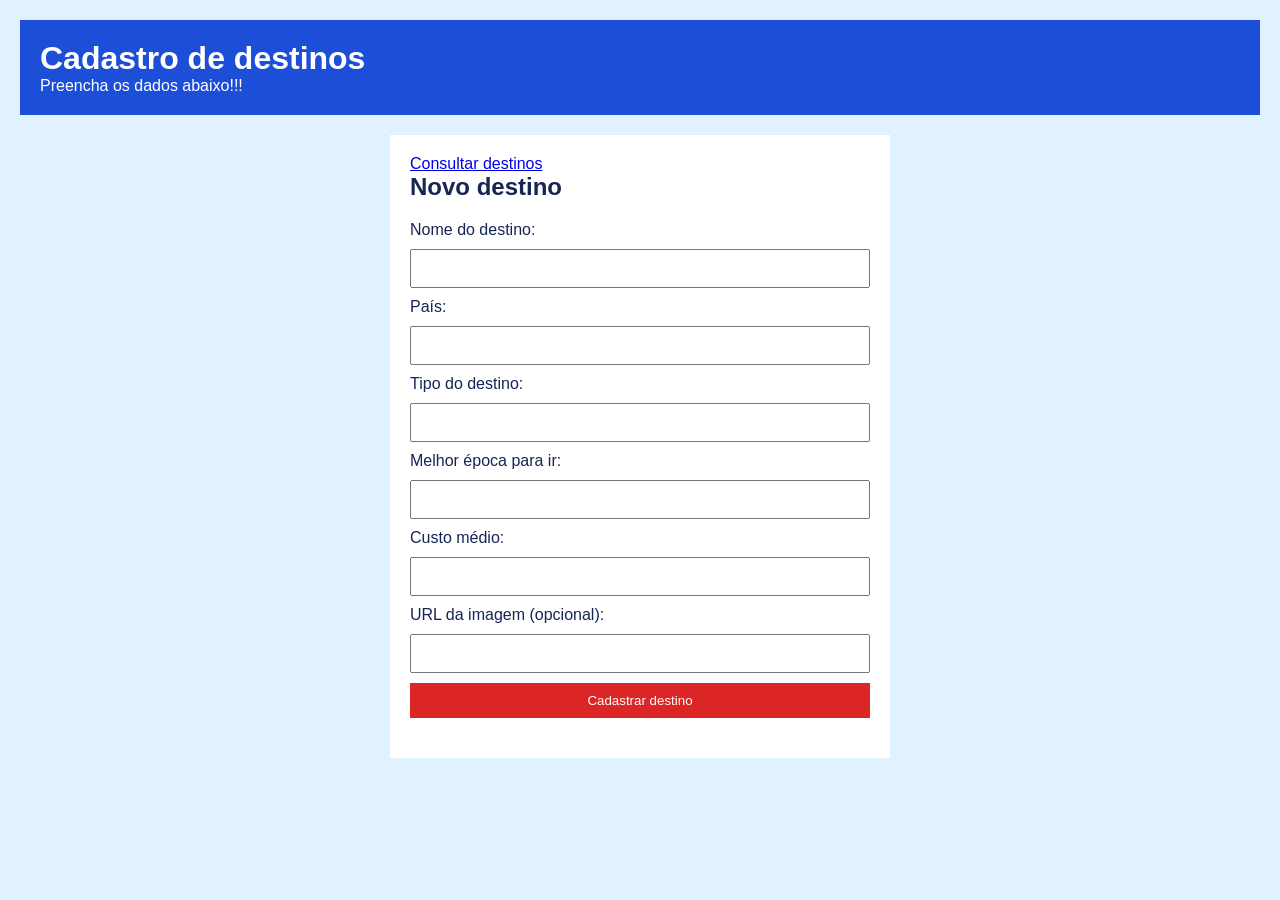
==== index.html @ a088c042 "first commit" ====
<!DOCTYPE html>
<html lang="pt-BR">
  <head>
    <meta charset="UTF-8" />
    <title>Cadastro de destinos</title>
    <link rel="stylesheet" href="css/style.css" />
    <script src="js/post.js" defer></script>
  </head>
  <body>
    <header>
      <h1>Cadastro de destinos</h1>
      <p>Preencha os dados abaixo!!!</p>
    </header>
    <main>
      <section>
        <p><a href="pages/get.html">Consultar destinos</a></p>
        <h2>Novo destino</h2>

        <form id="form-destino">
          <label for="title">Nome do destino: </label>
          <input id="title" name="title" type="text" minlength="3" maxlength="120" required />

          <label for="pais">País: </label>
          <input id="pais" name="pais" type="text" required />

          <label for="tipoDestino">Tipo do destino: </label>
          <input id="tipoDestino" name="tipoDestino" type="text" required />

          <label for="melhorEpoca">Melhor época para ir: </label>
          <input id="melhorEpoca" name="melhorEpoca" type="text" required />

          <label for="custoMedio">Custo médio: </label>
          <input id="custoMedio" name="custoMedio" type="text" required />

          <label for="imageUrl">URL da imagem (opcional): </label>
          <input id="imageUrl" name="imageUrl" type="url" />

          <button type="submit">Cadastrar destino</button>
        </form>

        <p id="resposta"></p>
      </section>
    </main>
  </body>
</html>
---- css/style.css ----
* {
  box-sizing: border-box;
  margin: 0;
  padding: 0;
}

body {
  background-color: #e0f2fe;
  color: #172554;
  font-family: Arial, sans-serif;
  padding: 20px;
}

header,
footer {
  background-color: #1d4ed8;
  color: white;
  padding: 20px;
}

main {
  background-color: white;
  margin: 20px auto;
  max-width: 500px;
  padding: 20px;
}

form {
  display: flex;
  flex-direction: column;
  gap: 10px;
  margin-top: 20px;
}

input,
button {
  padding: 10px;
}

button {
  background-color: #dc2626;
  border: 0;
  color: white;
  cursor: pointer;
}

#resposta {
  margin-top: 20px;
}
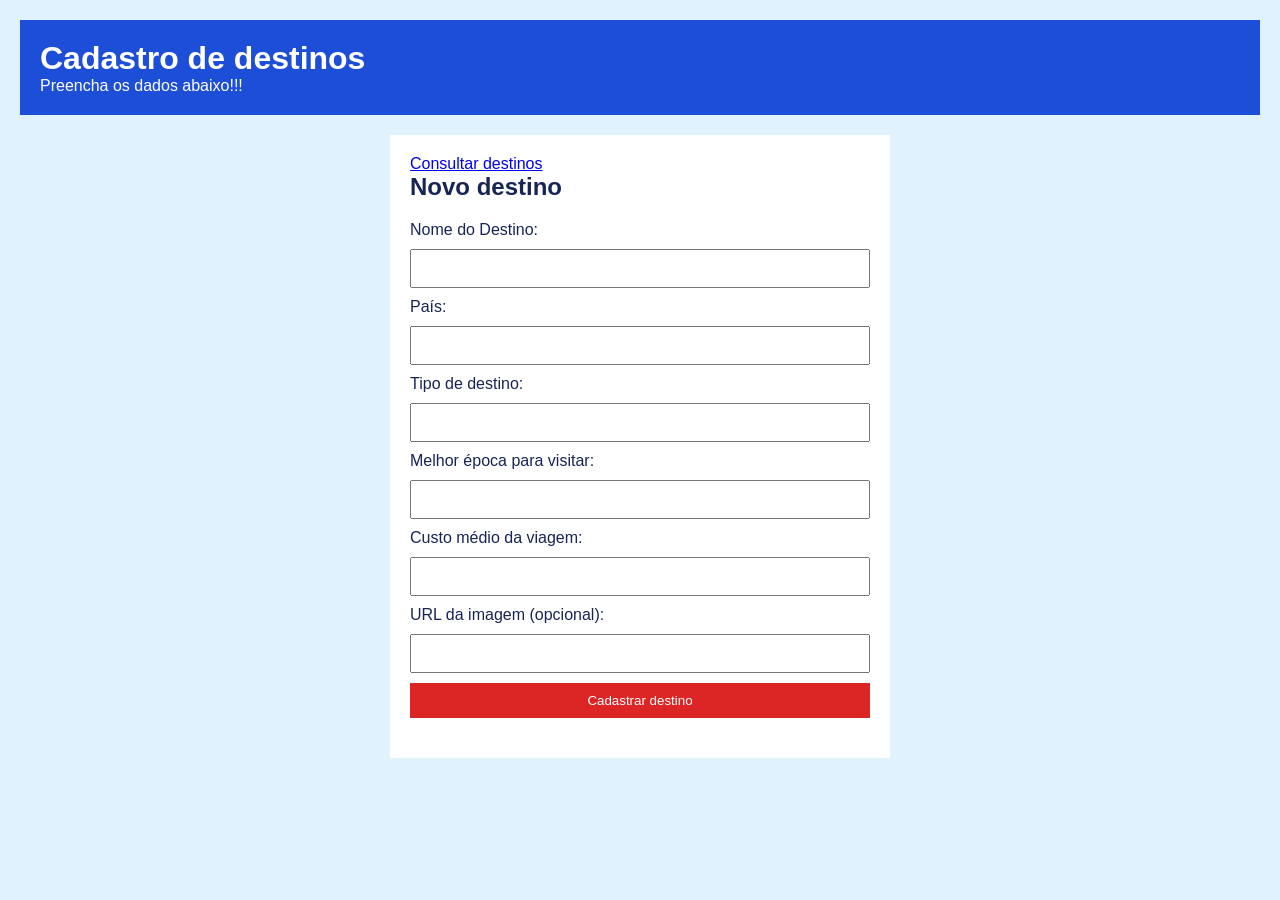
==== commit 996c8551: "feat: correcao de erros" ====
--- a/index.html
+++ b/index.html
@@ -17,20 +17,20 @@
         <h2>Novo destino</h2>
 
         <form id="form-destino">
-          <label for="title">Nome do destino: </label>
+          <label for="title">Nome do Destino: </label>
           <input id="title" name="title" type="text" minlength="3" maxlength="120" required />
 
           <label for="pais">País: </label>
-          <input id="pais" name="pais" type="text" required />
+          <input id="pais" name="pais" type="text" minlength="3" maxlength="120" required />
 
-          <label for="tipoDestino">Tipo do destino: </label>
-          <input id="tipoDestino" name="tipoDestino" type="text" required />
+          <label for="tipo_destino">Tipo de destino: </label>
+          <input id="tipo_destino" name="tipo_destino" type="text" required />
 
-          <label for="melhorEpoca">Melhor época para ir: </label>
-          <input id="melhorEpoca" name="melhorEpoca" type="text" required />
+          <label for="melhor_epoca">Melhor época para visitar: </label>
+          <input id="melhor_epoca" name="melhor_epoca" type="text" required />
 
-          <label for="custoMedio">Custo médio: </label>
-          <input id="custoMedio" name="custoMedio" type="text" required />
+          <label for="custo_medio">Custo médio da viagem: </label>
+          <input id="custo_medio" name="custo_medio" type="number" step="0.01" required />
 
           <label for="imageUrl">URL da imagem (opcional): </label>
           <input id="imageUrl" name="imageUrl" type="url" />
